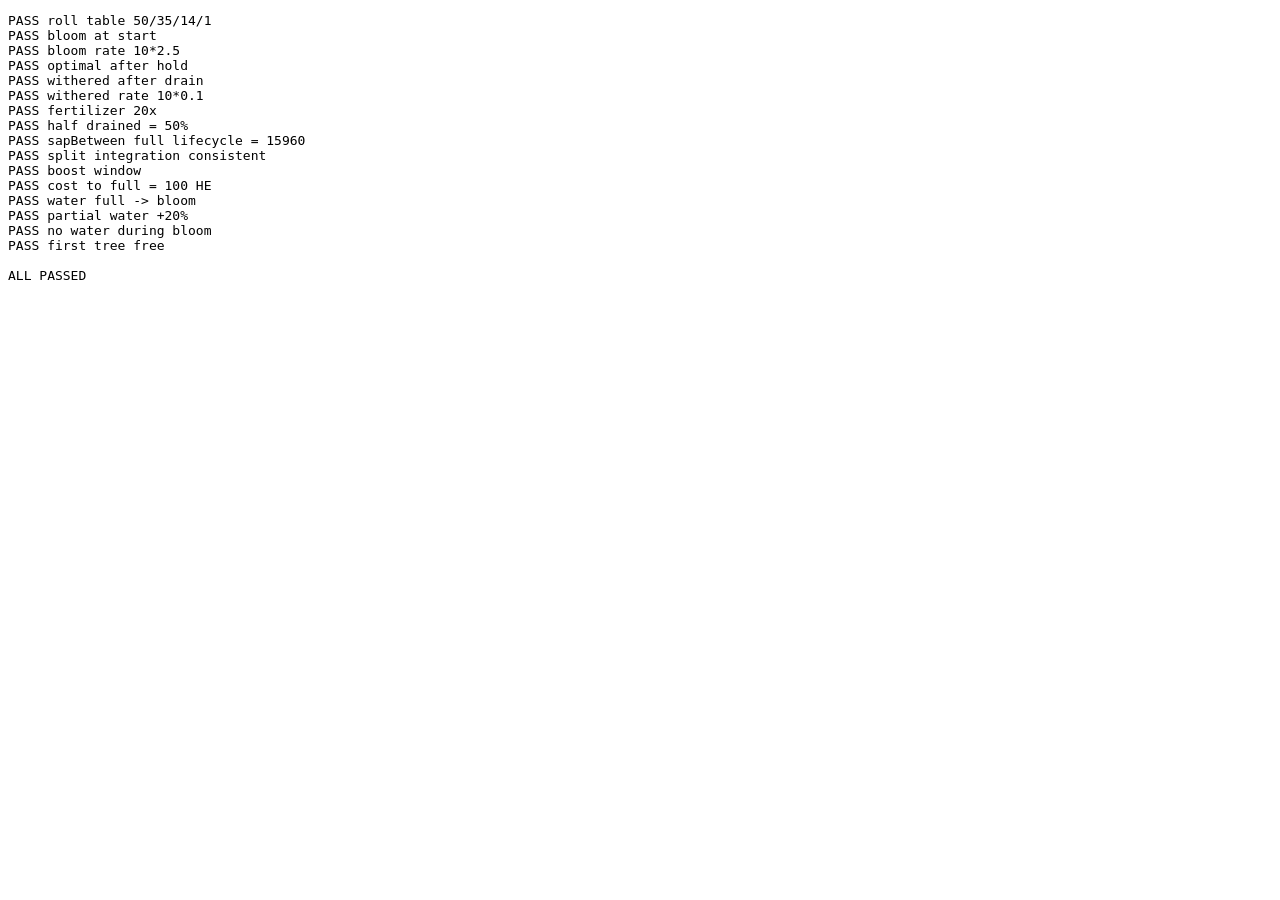
==== test.html @ ed8171aa "GeoGrove: tree-planting GPS economy (HE, hydration, sap, ad boost) Co-Authored-By: Devin AI <1582432" ====
<!doctype html><meta charset="utf-8"><title>economy tests</title>
<pre id="out"></pre>
<script src="economy.js"></script>
<script>
const E = Economy, C = E.CONFIG, MIN = 60000, H = 60 * MIN;
const out = []; let fails = 0;
const near = (a, b, eps = 1e-6) => Math.abs(a - b) < eps;
function check(name, cond) { out.push((cond ? 'PASS ' : 'FAIL ') + name); if (!cond) fails++; }

// Rarity table
const counts = [0, 0, 0, 0];
for (let r = 1; r <= 100; r++) counts[E.speciesForRoll(r)]++;
check('roll table 50/35/14/1', counts.join() === '50,35,14,1');

const oak = { s: 0, h0: 100, tw: 0 };
check('bloom at start', E.hydrationState(oak, 0) === 'bloom');
check('bloom rate 10*2.5', E.sapRate(oak, 0, 1) === 25);
check('optimal after hold', E.hydrationState(oak, C.BLOOM_HOLD_MS + 1) === 'optimal');
check('withered after drain', E.hydrationState(oak, C.BLOOM_HOLD_MS + C.DRAIN_FULL_MS + 1) === 'withered');
check('withered rate 10*0.1', near(E.sapRate(oak, 0, C.BLOOM_HOLD_MS + C.DRAIN_FULL_MS + 1), 1));
check('fertilizer 20x', E.sapRate(oak, 10, 1) === 500);
check('half drained = 50%', near(E.hydrationAt(oak, C.BLOOM_HOLD_MS + C.DRAIN_FULL_MS / 2), 50));

// Exact integration across bloom (1h@25) + 24h optimal (@10) + 1h withered (@1)
const T = C.BLOOM_HOLD_MS + C.DRAIN_FULL_MS + H;
const expected = 60 * 25 + 24 * 60 * 10 + 60 * 1;
check('sapBetween full lifecycle = ' + expected, near(E.sapBetween(oak, 0, 0, T), expected));
// Split integration equals single integration
let split = 0; for (let t = 0; t < T; t += 7 * MIN) split += E.sapBetween(oak, 0, t, Math.min(T, t + 7 * MIN));
check('split integration consistent', near(split, expected, 1e-6));
// Boost for first 30 min of bloom
check('boost window', near(E.sapBetween(oak, 30 * MIN, 0, H), 30 * 500 + 30 * 25));

// Watering
const dry = { s: 0, h0: 100, tw: 0 };
const t = C.BLOOM_HOLD_MS + C.DRAIN_FULL_MS / 2; // 50%
check('cost to full = 100 HE', near(E.waterCostToFull(dry, t), 100));
let w = E.water(dry, t, 1000);
check('water full -> bloom', w.tree.h0 === 100 && E.hydrationState(w.tree, t + 1) === 'bloom' && near(w.cost, 100));
w = E.water(dry, t, 40);
check('partial water +20%', near(w.tree.h0, 70) && near(w.cost, 40) && E.hydrationState(w.tree, t + 1) === 'optimal');
check('no water during bloom', E.water(oak, 1, 1000).cost === 0);
check('first tree free', E.plantCost(0) === 0 && E.plantCost(1) === C.PLANT_COST_HE);

out.push(fails ? `\n${fails} FAILED` : '\nALL PASSED');
document.getElementById('out').textContent = out.join('\n');
</script>
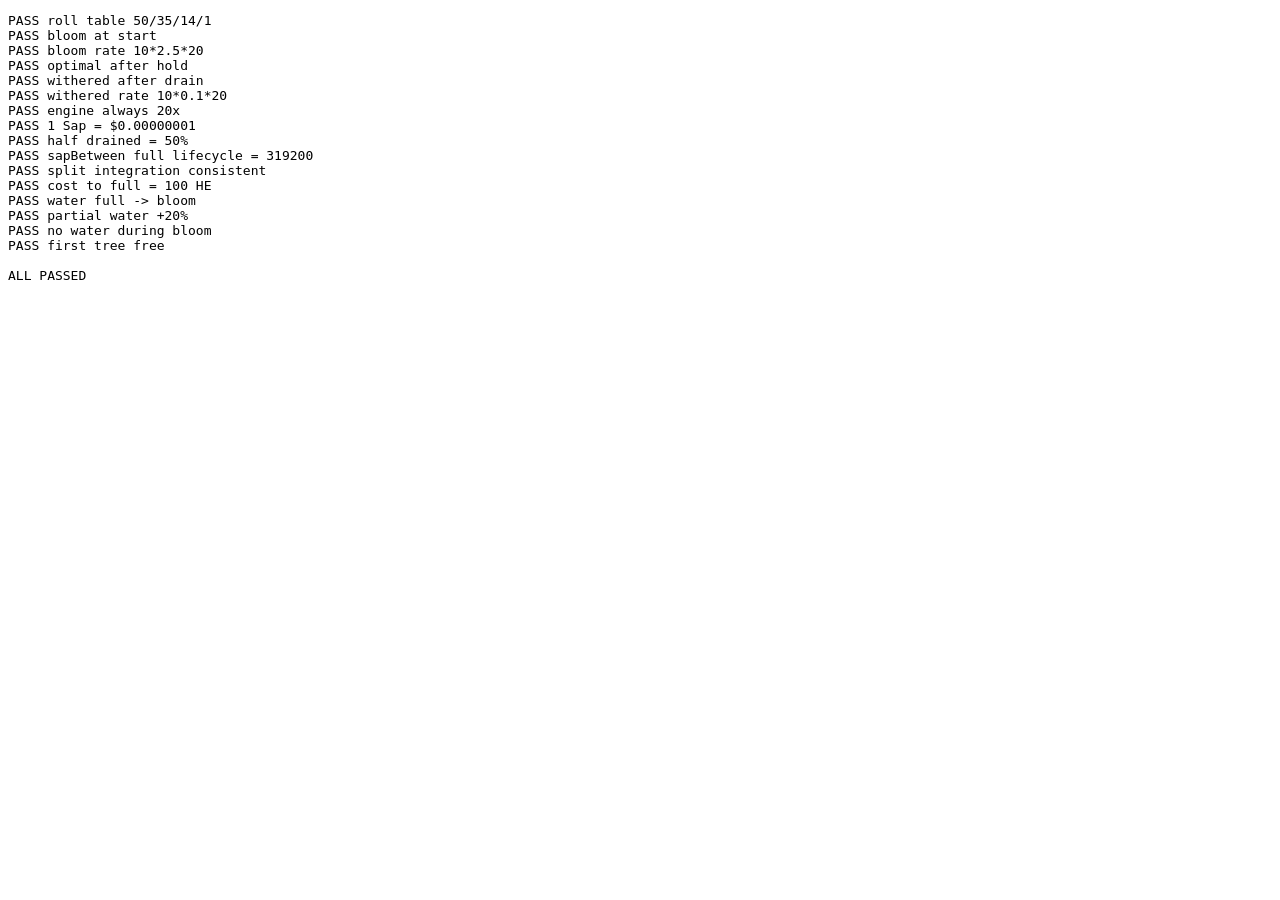
==== commit c22f7ba6: "Detailed tree art, permanent 20x engine multiplier, Sap->USD value (1 Sap = $0.00000001), GPS/Sim sw" ====
--- a/test.html
+++ b/test.html
@@ -14,22 +14,21 @@
 
 const oak = { s: 0, h0: 100, tw: 0 };
 check('bloom at start', E.hydrationState(oak, 0) === 'bloom');
-check('bloom rate 10*2.5', E.sapRate(oak, 0, 1) === 25);
+check('bloom rate 10*2.5*20', E.sapRate(oak, 1) === 500);
 check('optimal after hold', E.hydrationState(oak, C.BLOOM_HOLD_MS + 1) === 'optimal');
 check('withered after drain', E.hydrationState(oak, C.BLOOM_HOLD_MS + C.DRAIN_FULL_MS + 1) === 'withered');
-check('withered rate 10*0.1', near(E.sapRate(oak, 0, C.BLOOM_HOLD_MS + C.DRAIN_FULL_MS + 1), 1));
-check('fertilizer 20x', E.sapRate(oak, 10, 1) === 500);
+check('withered rate 10*0.1*20', near(E.sapRate(oak, C.BLOOM_HOLD_MS + C.DRAIN_FULL_MS + 1), 20));
+check('engine always 20x', E.engineMultiplier() === 20 && E.sapRate({ s: 3, h0: 50, tw: 0 }, 1) === 5000);
+check('1 Sap = $0.00000001', E.sapToUSD(1) === 1e-8 && near(E.sapToUSD(1e8), 1));
 check('half drained = 50%', near(E.hydrationAt(oak, C.BLOOM_HOLD_MS + C.DRAIN_FULL_MS / 2), 50));
 
 // Exact integration across bloom (1h@25) + 24h optimal (@10) + 1h withered (@1)
 const T = C.BLOOM_HOLD_MS + C.DRAIN_FULL_MS + H;
-const expected = 60 * 25 + 24 * 60 * 10 + 60 * 1;
-check('sapBetween full lifecycle = ' + expected, near(E.sapBetween(oak, 0, 0, T), expected));
+const expected = 20 * (60 * 25 + 24 * 60 * 10 + 60 * 1);
+check('sapBetween full lifecycle = ' + expected, near(E.sapBetween(oak, 0, T), expected));
 // Split integration equals single integration
-let split = 0; for (let t = 0; t < T; t += 7 * MIN) split += E.sapBetween(oak, 0, t, Math.min(T, t + 7 * MIN));
+let split = 0; for (let t = 0; t < T; t += 7 * MIN) split += E.sapBetween(oak, t, Math.min(T, t + 7 * MIN));
 check('split integration consistent', near(split, expected, 1e-6));
-// Boost for first 30 min of bloom
-check('boost window', near(E.sapBetween(oak, 30 * MIN, 0, H), 30 * 500 + 30 * 25));
 
 // Watering
 const dry = { s: 0, h0: 100, tw: 0 };
